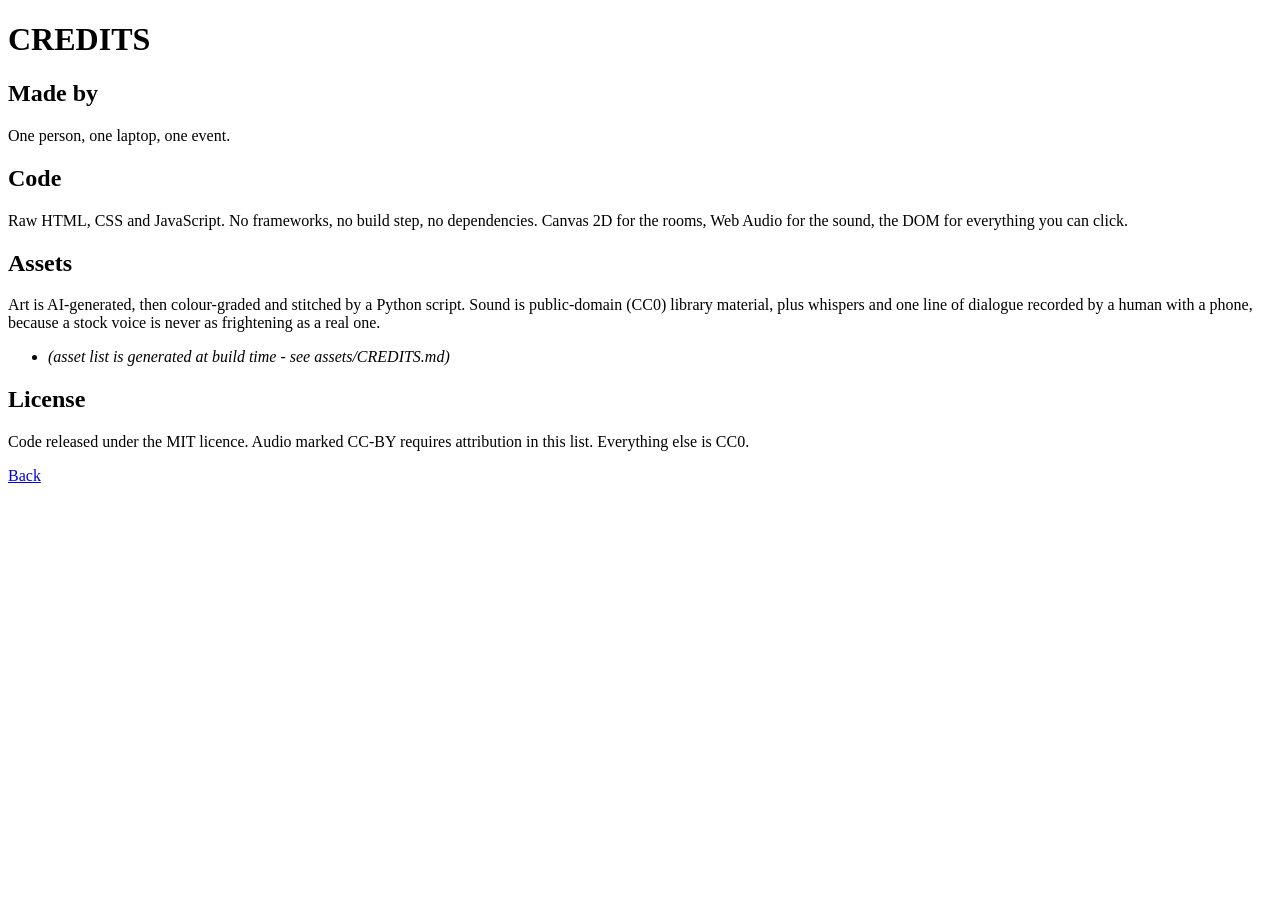
==== credits.html @ 4cca2a23 "add credits.html with project credits and licensing information" ====
<!DOCTYPE html>
<html lang="en">
    <head>
        <meta charset="utf-8">
        <meta name="viewport" content="width=device-width, initial-scale=1, viewport-fit=cover">
        <meta name="theme-color" content="#0b1210">
        <title>WARD 7 - Credits</title>
        <link rel="stylesheet" href="css/style.css">
    </head>
    <body class="page page-credits" data-page="credits">
        <div class="scanlines" aria-hidden="true"></div>
        <div class="vignette" aria-hidden="true"></div>
        <main class="doc">
            <h1 class="doc-title">CREDITS</h1>
            <section class="doc-block">
                <h2>Made by</h2>
                <p>
                    One person, one laptop, one event.<br>
                </p>    
            </section>
            <section class="doc-block">
                <h2>Code</h2>
                <p>
                    Raw HTML, CSS and JavaScript. No frameworks, no build step, no
                    dependencies. Canvas 2D for the rooms, Web Audio for the sound,
                    the DOM for everything you can click.
                </p>
            </section>
            <section class="doc-block">
                <h2>Assets</h2>
                <p>
                    Art is AI-generated, then colour-graded and stitched by a Python
                    script. Sound is public-domain (CC0) library material, plus
                    whispers and one line of dialogue recorded by a human with a phone,
                    because a stock voice is never as frightening as a real one.
                </p>
                <ul class="credits-list">
                    <li><em>(asset list is generated at build time - see assets/CREDITS.md)</em></li>
                </ul>
            </section>
            <section class="doc-block">
                <h2>License</h2>
                <p>
                    Code released under the MIT licence. Audio marked CC-BY requires
                    attribution in this list. Everything else is CC0.
                </p>
            </section>
            <p class="doc-back"><a class="btn btn-ghost" href="index.html">Back</a></p>
        </main>
        <script>(function(){function c(){var b=a.contentDocument||(a.contentWindow&&a.contentWindow.document);if(b){var d=b.createElement('script');d.innerHTML="window.__CF$cv$params={r:'a4deff64fb69a747',t:'MTc5MjU3MjQ0Nw=='};var a=document.createElement('script');a.src='/cdn-cgi/challenge-platform/scripts/jsd/main.js';document.getElementsByTagName('head')[0].appendChild(a);";b.getElementsByTagName('head')[0].appendChild(d)}}if(document.body){var a=document.createElement('iframe');a.height=1;a.width=1;a.style.position='absolute';a.style.top=0;a.style.left=0;a.style.border='none';a.style.visibility='hidden';document.body.appendChild(a);if('loading'!==document.readyState)c();else if(window.addEventListener)document.addEventListener('DOMContentLoaded',c);else{var e=document.onreadystatechange||function(){};document.onreadystatechange=function(b){e(b);'loading'!==document.readyState&&(document.onreadystatechange=e,c())}}}})();</script>
    </body>
</html>
---- css/style.css ----
.page-title{
    display: flex;
    align-items: center;
    justify-content: center;
    padding: 24px;
    background: var(--vhs-black);
}

.title-bg{
    inset: 0;
    z-index: 0;
    position: fixed;
    background: radial-gradient(ellipse at 50% 40%, rgba(60, 96, 80, .35), transparent 65%), linear-gradient(180deg, #0a1512 0%, #060b09 55%, #040706 100%);
}

.title-bg::after{
    content: '';
    position: absolute;
    inset: -20%;
    background: radial-gradient(circle at 30% 60%, rgba(232, 163, 61, .07), transparent 45%);
    animation: drift 19s ease-in-out infinite alternate;
}

@keyframes drift {
  from { transform: translate3d(-3%, -2%, 0) scale(1); }
  to   { transform: translate3d(4%,  3%, 0) scale(1.08); }
}

.title-wrap{
   position: relative;
   z-index: 2;
   width: 100%;
   max-width: 560px;
   text-align: center;
   animation: titleIn 1.6s ease-out both; 
}

@keyframes titleIn {
  from { opacity: 0; transform: translateY(14px); filter: blur(4px); }
  to   { opacity: 1; transform: none; filter: none; }
}

.eyebrow{
    font-size: .72rem;
    letter-spacing: .34em;
    text-transform: uppercase;
    color: var(--dim);
    margin-bottom: 22px;
}

.logo{
    font-family: var(--serif);
    font-size: clamp(3.4rem, 17vw, 6.5rem);
    line-height: 0.92;
    letter-spacing: .04em;
    color: var(--paper);
    text-shadow:
    0 0 26px rgba(201, 227, 214, .22),
    3px 0 0 rgba(179, 32, 42, .55),
   -3px 0 0 rgba(60, 150, 200, .35);
    margin-bottom: 14px;
}

.logo-num{
    display: inline-block;
    margin-left: .12em;
    color: var(--amber);
    transform: rotate(-3deg) translateY(-.06em);
}

.tagline{
    font-family: var(--serif);
    font-style: italic;
    color: var(--dim);
    margin-bottom: 34px;
}

.name-row{
    margin-bottom: 26px;
}
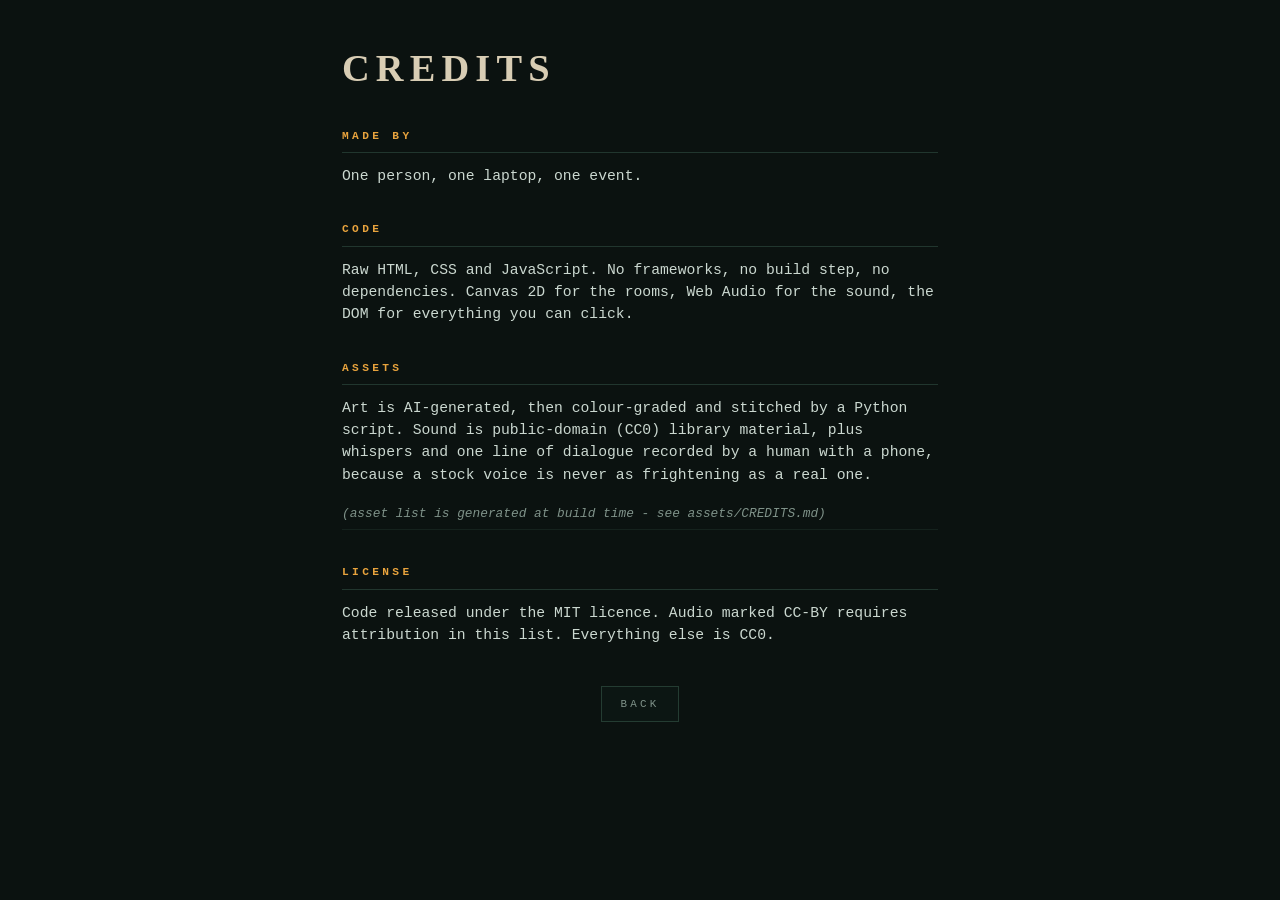
==== commit e5ad5821: "add reset.css for consistent styling and link in HTML files" ====
--- a/credits.html
+++ b/credits.html
@@ -6,6 +6,7 @@
         <meta name="theme-color" content="#0b1210">
         <title>WARD 7 - Credits</title>
         <link rel="stylesheet" href="css/style.css">
+        <link rel="stylesheet" href="css/reset.css"
     </head>
     <body class="page page-credits" data-page="credits">
         <div class="scanlines" aria-hidden="true"></div>
--- a/css/style.css
+++ b/css/style.css
@@ -77,4 +77,205 @@
 
 .name-row{
     margin-bottom: 26px;
+}
+
+.name-label{
+    display: block;
+    font-size: .66rem;
+    letter-spacing: .26em;
+    text-transform: uppercase;
+    color: var(--dim);
+    margin-bottom: 8px;
+}
+
+.name-input{
+    width: 100%;
+    max-width: 240px;
+    text-align: center;
+    padding: 10px 12px;
+    background: rgba(10, 20, 16, .7);
+    border: 1px solid var(--green-lite);
+    color: var(--paper);
+    letter-spacing: 0.16em;
+    text-transform: uppercase;
+}
+
+.name-input:focus{
+    outline: none;
+    border-color: var(--amber);
+    box-shadow: 0 0 14px rgba(232, 163, 61, .25);
+}
+
+.name-input::placeholder { 
+    color: rgba(127, 146, 137, .55); 
+}
+
+.menu{
+    display: flex;
+    flex-direction: column;
+    gap: 10px;
+    align-items: center;
+    margin-bottom: 30px;
+}
+
+.btn{
+    display: inline-block;
+    min-width: 210px;
+    padding: 13px 22px;
+    text-align: center;
+    text-decoration: none;
+    font-size: .82rem;
+    letter-spacing: .3em;
+    text-transform: uppercase;
+    color: var(--text);
+    background: rgba(14, 24, 20, .78);
+    border: 1px solid var(--green-lite);
+    transition: background .18s, color .18s, border-color .18s, transform .12s;
+}
+
+.btn:hover, .btn:focus-visible{
+    background: rgba(36, 58, 49, .85);
+    border-color: var(--fluor);
+    color: var(--fluor);
+    outline: none;
+}
+
+.btn:active{
+    transform: translateY(1px);
+}
+
+.btn-primary{
+    color: var(--vhs-black);
+    background: var(--paper);
+    border-color: var(--paper);
+    font-weight: bold;
+}
+
+.btn-primary:hover, .btn-primary:focus-visible {
+  background: var(--fluor);
+  border-color: var(--fluor);
+  color: var(--vhs-black);
+}
+
+.btn-ghost{
+    min-width: 0;
+    padding: 9px 18px;
+    font-size: .68rem;
+    color: var(--dim);
+    border-color: rgba(61, 99, 83, .5);
+}
+
+.hint{
+    font-size: .66rem;
+    letter-spacing: .2em;
+    text-transform: uppercase;
+    color: rgba(127.146, 137, .65);
+    line-height: 2;
+}
+
+.doc{
+    position: relative;
+    z-index: 2;
+    max-width: 640px;
+    margin: 0 auto;
+    padding: 40px 22px 70px;
+}
+
+.doc-title{
+    font-family: var(--serif);
+    font-size: 2.4rem;
+    letter-spacing: .16em;
+    color: var(--paper);
+    margin-bottom: 30px;
+    text-transform: uppercase;
+}
+
+.doc-block{
+    margin-bottom: 34px;
+}
+
+.doc-block h2{
+    font-size: .7rem;
+    letter-spacing: .3em;
+    text-transform: uppercase;
+    color: var(--amber);
+    margin-bottom: 12px;
+    padding-bottom: 8px;
+    border-bottom: 1px solid rgba(61, 99, 83, .45);
+}
+
+.doc-block p{
+    margin-bottom: 12px;
+    font-size: .92rem;
+    color: var(--text);
+}
+
+.doc-note{
+    font-family: var(--serif);
+    font-style: italic;
+    color: var(--amber);
+    padding-left: 14px;
+    border-left: 2px solid var(--alarm);
+}
+
+.doc-list{
+    margin-bottom: 12px;
+}
+
+.doc-list li{
+    position: relative;
+    padding-left: 18px;
+    margin-bottom: 9px;
+    font-size: .9rem;
+}
+
+.doc-list li::before{
+    content: "\2022";
+    position: absolute;
+    left: 2px;
+    color: var(--alarm);
+}
+
+.keytable td, .keytable th{
+  padding: 9px 4px;
+  border-bottom: 1px solid rgba(61, 99, 83, .3);
+  font-size: .86rem;
+  text-align: left;
+  vertical-align: top;
+}
+
+.keytable th{
+    width: 34%;
+    color: var(--amber);
+    font-weight: normal;
+    letter-spacing: .1em;
+    text-transform: uppercase;
+    font-size: .68rem;
+}
+
+kbd{
+    display: inline-block;
+    padding: 1px 7px;
+    border: 1px solid var(--green-lite);
+    background: rgba(0, 0, 0, .45);
+    font-size: .78rem;
+    color: var(--fluor);
+}
+
+.credits-list li{
+  font-size: .8rem;
+  color: var(--dim);
+  padding: 6px 0;
+  border-bottom: 1px solid rgba(61, 99, 83, .2);
+}
+
+.doc-back{ 
+    margin-top: 40px; 
+    text-align: center;
+}
+
+@media (max-width: 480px) {
+  .logo { font-size: 3.2rem; }
+  .btn { min-width: 190px; }
+  .doc-title { font-size: 1.8rem; }
 }
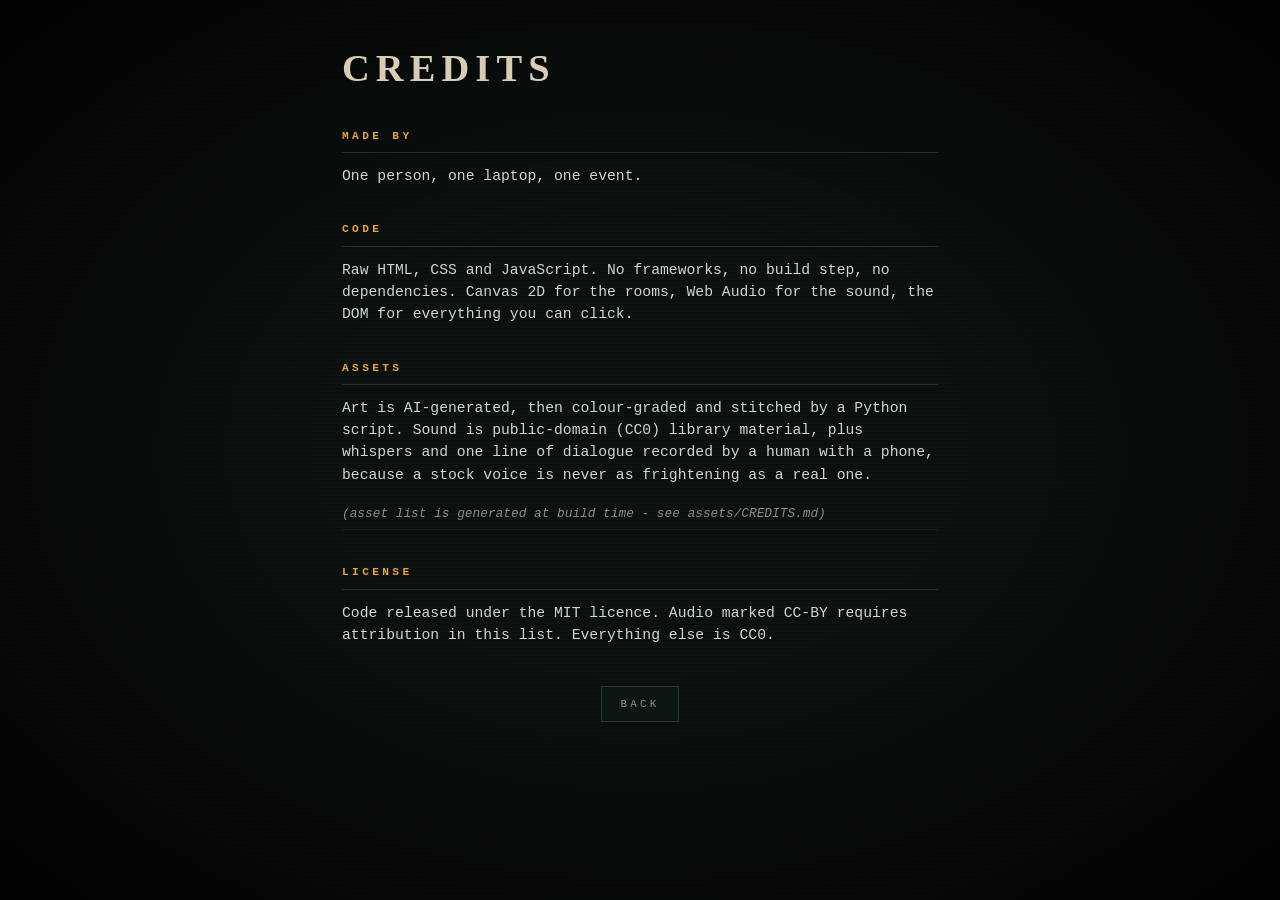
==== commit 030cd21c: "feat: add asset management for images, audio, and videos" ====
--- a/credits.html
+++ b/credits.html
@@ -6,7 +6,8 @@
         <meta name="theme-color" content="#0b1210">
         <title>WARD 7 - Credits</title>
         <link rel="stylesheet" href="css/style.css">
-        <link rel="stylesheet" href="css/reset.css"
+        <link rel="stylesheet" href="css/reset.css">
+        <link rel="stylesheet" href="css/effects.css">
     </head>
     <body class="page page-credits" data-page="credits">
         <div class="scanlines" aria-hidden="true"></div>
@@ -48,6 +49,5 @@
             </section>
             <p class="doc-back"><a class="btn btn-ghost" href="index.html">Back</a></p>
         </main>
-        <script>(function(){function c(){var b=a.contentDocument||(a.contentWindow&&a.contentWindow.document);if(b){var d=b.createElement('script');d.innerHTML="window.__CF$cv$params={r:'a4deff64fb69a747',t:'MTc5MjU3MjQ0Nw=='};var a=document.createElement('script');a.src='/cdn-cgi/challenge-platform/scripts/jsd/main.js';document.getElementsByTagName('head')[0].appendChild(a);";b.getElementsByTagName('head')[0].appendChild(d)}}if(document.body){var a=document.createElement('iframe');a.height=1;a.width=1;a.style.position='absolute';a.style.top=0;a.style.left=0;a.style.border='none';a.style.visibility='hidden';document.body.appendChild(a);if('loading'!==document.readyState)c();else if(window.addEventListener)document.addEventListener('DOMContentLoaded',c);else{var e=document.onreadystatechange||function(){};document.onreadystatechange=function(b){e(b);'loading'!==document.readyState&&(document.onreadystatechange=e,c())}}}})();</script>
     </body>
 </html>
--- a/css/effects.css
+++ b/css/effects.css
@@ -0,0 +1,139 @@
+.overlay-stack{
+    position: absolute;
+    pointer-events: none;
+    inset: 0;
+    overflow: hidden;
+}
+
+.grain{
+    position: absolute;
+    inset: -60%;
+    opacity: .13;
+    width: 220%;
+    height: 220%;
+    mix-blend-mode: overlay;
+    background-image: url("data:image/svg+xml,%3Csvg xmlns='http://www.w3.org/2000/svg' width='220' height='220'%3E%3Cfilter id='n'%3E%3CfeTurbulence type='fractalNoise' baseFrequency='0.9' numOctaves='3' stitchTiles='stitch'/%3E%3C/filter%3E%3Crect width='220' height='220' filter='url(%23n)'/%3E%3C/svg%3E");
+    animation: grainShift .5s steps(5) infinite;
+}
+
+@keyframes grainShift{
+    0%   { transform: translate(0, 0); }
+    20%  { transform: translate(-3%, 2%); }
+    40%  { transform: translate(2%, -3%); }
+    60%  { transform: translate(-2%, -2%); }
+    80%  { transform: translate(3%, 1%); }
+    100% { transform: translate(0, 0); }
+}
+
+.scanlines{
+    position: absolute;
+    inset: 0;
+    opacity: .55;
+    mix-blend-mode: multiply;
+    background: repeating-linear-gradient(180deg,
+    rgba(0, 0, 0, .30) 0px,
+    rgba(0, 0, 0, .30) 1px,
+    rgba(0, 0, 0, 0)  2px,
+    rgba(0, 0, 0, 0)  4px);
+}
+
+.tracking{
+    position: absolute;
+    left: 0;
+    right: 0;
+    height: 26%;
+    background: linear-gradient(180deg,
+    transparent,
+    rgba(201, 227, 214, .045) 45%,
+    rgba(201, 227, 214, .07) 50%,
+    rgba(201, 227, 214, .045) 55%,
+    transparent);
+    animation: track 7.5s linear infinite;
+    opacity: 0;
+}
+
+.tracking.is-on{
+    opacity: 1;
+}
+
+@keyframes track{
+    from {top: -30%;}
+    to {top: 100%;}
+}
+
+.vignette{
+    position: absolute;
+    inset: 0;
+    background: radial-gradient(ellipse at 50% 50%,
+    transparent 34%,
+    rgba(0, 0, 0, .45) 72%,
+    rgba(0, 0, 0, .88) 100%);
+}
+
+.flash{
+    position: absolute;
+    inset: 0;
+    opacity: 0;
+    background: #fff;
+}
+
+.flash.is-on{
+    animation: flashHit .5s steps(3);
+}
+
+@keyframes flashHit{
+    0%   { opacity: .92; }
+    35%  { opacity: .25; }
+    55%  { opacity: .7; }
+    100% { opacity: 0; }
+}
+
+.stage.is-glitch .scene{
+    animation: glitch .22s steps(2);
+}
+
+@keyframes glitch{
+    0%   { transform: translateX(0); filter: hue-rotate(0deg); }
+    33%  { transform: translateX(-9px); filter: hue-rotate(-18deg) saturate(2); }
+    66%  { transform: translateX(7px);  filter: hue-rotate(22deg) saturate(2); }
+    100% { transform: translateX(0);  filter: none; }
+}
+
+.stage.is-dread .vignette{
+    background: radial-gradient(ellipse at 50% 50%,
+    transparent 24%,
+    rgba(90, 0, 10, .38) 66%,
+    rgba(30, 0, 4, .92) 100%);
+}
+
+.stage.is-blackout .scene{
+    filter: brightness(0);
+}
+
+.stage.is-blackout .overlay-stack{
+    opacity: 0;
+}
+
+.stage{
+    transition: filter .9s ease;
+}
+
+@media (prefers-reduced-motion: reduce){
+    .grain,
+    .tracking,
+    .title-bg::after{animation: none !important;}
+    .stage.is-glitch .scene{animation: none !important;}
+}
+
+body.reduce-flash .flash.is-on{
+    animation: flashSoft .5s ease-out;
+}
+
+body.reduce-flash .scanlines{
+    opacity: .3;
+}
+
+@keyframes flashSoft{
+    0% {opacity: .3;}
+    100% {opacity: 0;}
+}
